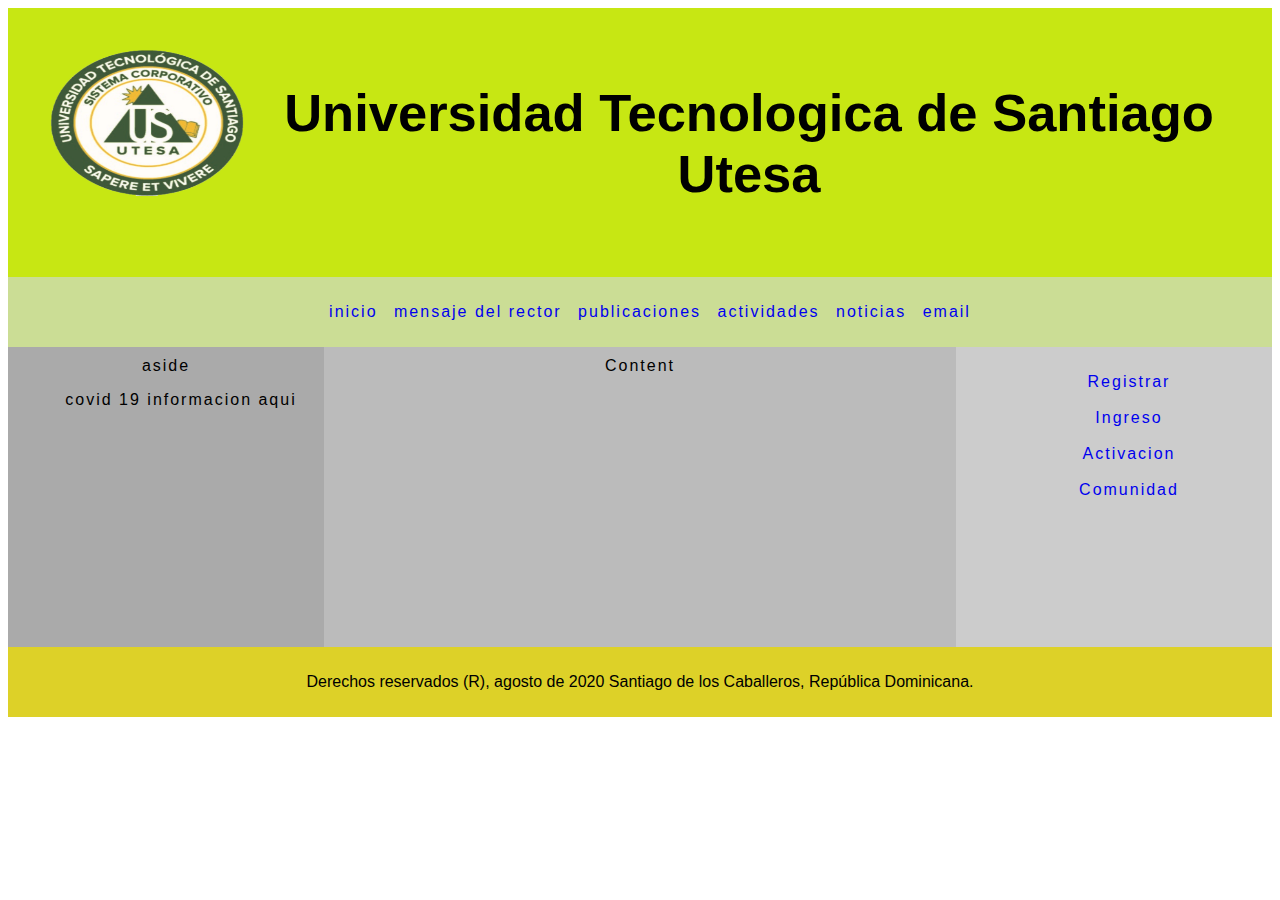
==== index.html @ 8d53b8ff "Add files via upload" ====
<!DOCTYPE html>

<html lang="en">

<head>
    <title>CSS Template</title>
    <meta charset="utf-8" />
    <meta name="viewport" content="width=device-width, initial-scale=1" />
    <link rel="stylesheet" href="stylo.css" />
</head>

<body>
    <div class="header">
        <div class="logo">
            <img src="img/logo utesa.png" width="200px" height="150px" alt="" />
        </div>

        <h2>Universidad Tecnologica de Santiago Utesa</h2>
    </div>

    <div class="row">
        <ul>
            <li><a href="#">inicio</a></li>
            <li><a href="mensaje del rector.html">mensaje del rector</a></li>
            <li>
                <a href="#">publicaciones</a>
            </li>
            <li>
                <a href="#">actividades</a>
            </li>

            <li><a href="#">noticias</a></li>
            <li><a href="#">email</a></li>
            <li></li>
        </ul>
    </div>
    <div class="row">
        <div class="column side" style="background-color: #aaa">
            aside

            <ul>
                <li>covid 19 informacion aqui</li>
            </ul>
        </div>
        <div class="column middle" style="background-color: #bbb">Content</div>
        <div class="column side" style="background-color: #ccc">

            <div class="aside">
                <ul>
                    <li><a href="#home">Registrar</a></li><br><br>
                    <li><a href="#news">Ingreso</a></li><br><br>
                    <li><a href="#contact">Activacion</a></li><br><br>
                    <li><a href="#about">Comunidad</a></li><br><br>
                </ul>

            </div>


        </div>
    </div>

    <div class="footer">
        <p>
            Derechos reservados (R), agosto de 2020 Santiago de los Caballeros, República Dominicana.
        </p>
    </div>
</body>

</html>
---- stylo.css ----
* {
    box-sizing: border-box;
}

body {
    font-family: Arial, Helvetica, sans-serif;
}


/* Style the header */

.header {
    background-color: #c7e713;
    padding: 30px;
    text-align: center;
    font-size: 35px;
}


/* Create three unequal columns that floats next to each other */

.column {
    float: left;
    padding: 10px;
    height: 300px;
    /* Should be removed. Only for demonstration */
}


/* Left and right column */

.column.side {
    width: 25%;
}


/* Middle column */

.column.middle {
    width: 50%;
}


/* Clear floats after the columns */

.row:after {
    content: "";
    display: table;
    clear: both;
}


/* Style the footer */

.footer {
    background-color: #ddd128;
    padding: 10px;
    text-align: center;
}


/* Responsive layout - makes the three columns stack on top of each other instead of next to each other */

@media (max-width: 600px) {
    .column.side,
    .column.middle {
        width: 100%;
    }
}

.logo {
    float: left;
    box-sizing: border-box;
    margin: 9px;
}

li {
    display: inline;
    padding-right: 10px;
}

.row {
    background: rgb(203, 221, 149);
    padding-top: 10px;
    letter-spacing: 2px;
    text-align: center;
}

.aside {
    display: inline-flex;
}

li a {
    text-decoration: none;
    padding-right: 40x;
}

li a:hover {
    background-color: rgb(41, 184, 36);
}
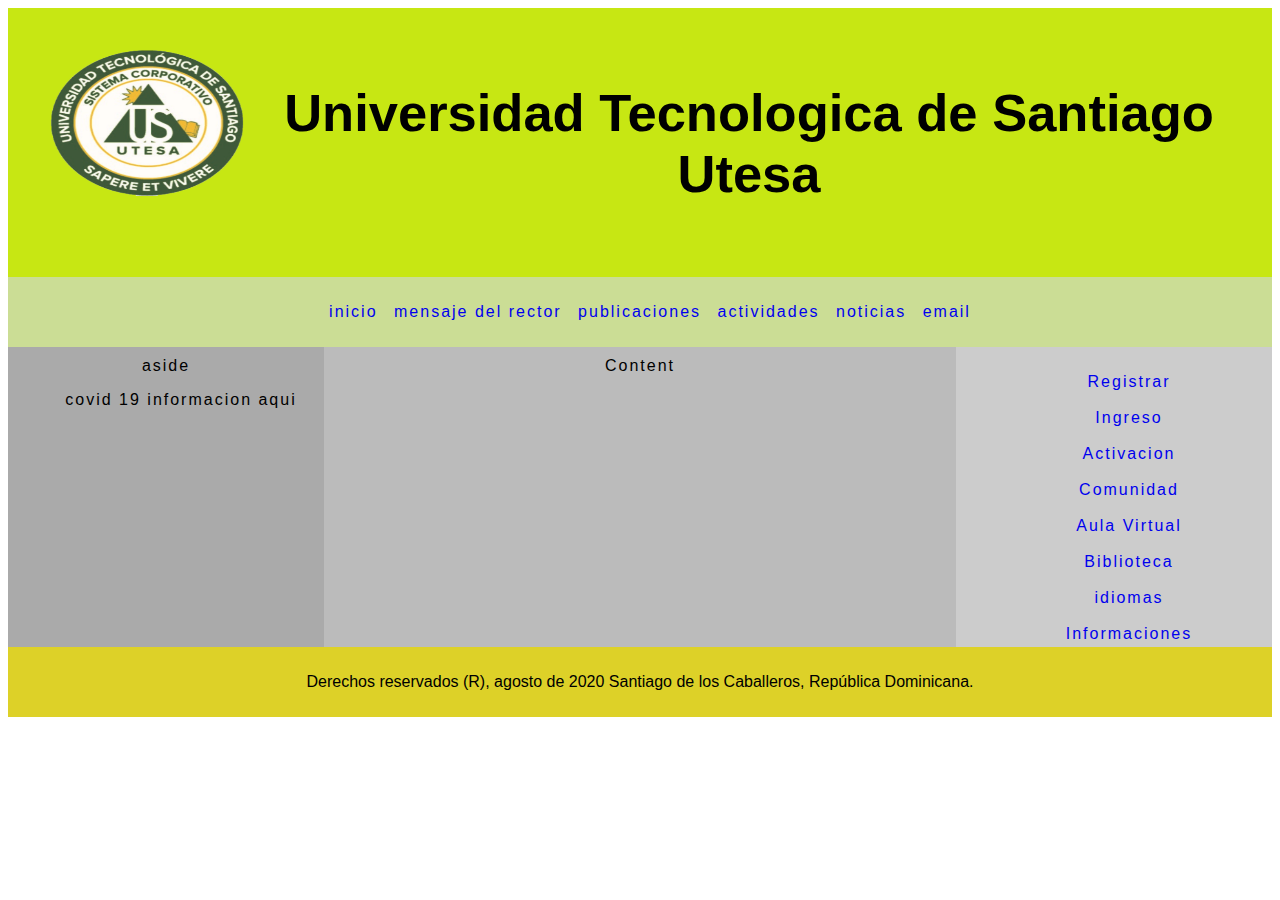
==== commit 335ecd68: "cambios nuevos" ====
--- a/index.html
+++ b/index.html
@@ -3,7 +3,7 @@
 <html lang="en">
 
 <head>
-    <title>CSS Template</title>
+    <title>utesa</title>
     <meta charset="utf-8" />
     <meta name="viewport" content="width=device-width, initial-scale=1" />
     <link rel="stylesheet" href="stylo.css" />
@@ -51,6 +51,10 @@
                     <li><a href="#news">Ingreso</a></li><br><br>
                     <li><a href="#contact">Activacion</a></li><br><br>
                     <li><a href="#about">Comunidad</a></li><br><br>
+                    <li><a href="#about">Aula Virtual</a></li><br><br>
+                    <li><a href="#about">Biblioteca</a></li><br><br>
+                    <li><a href="#about">idiomas</a></li><br><br>
+                    <li><a href="#about">Informaciones</a></li><br><br>
                 </ul>
 
             </div>
